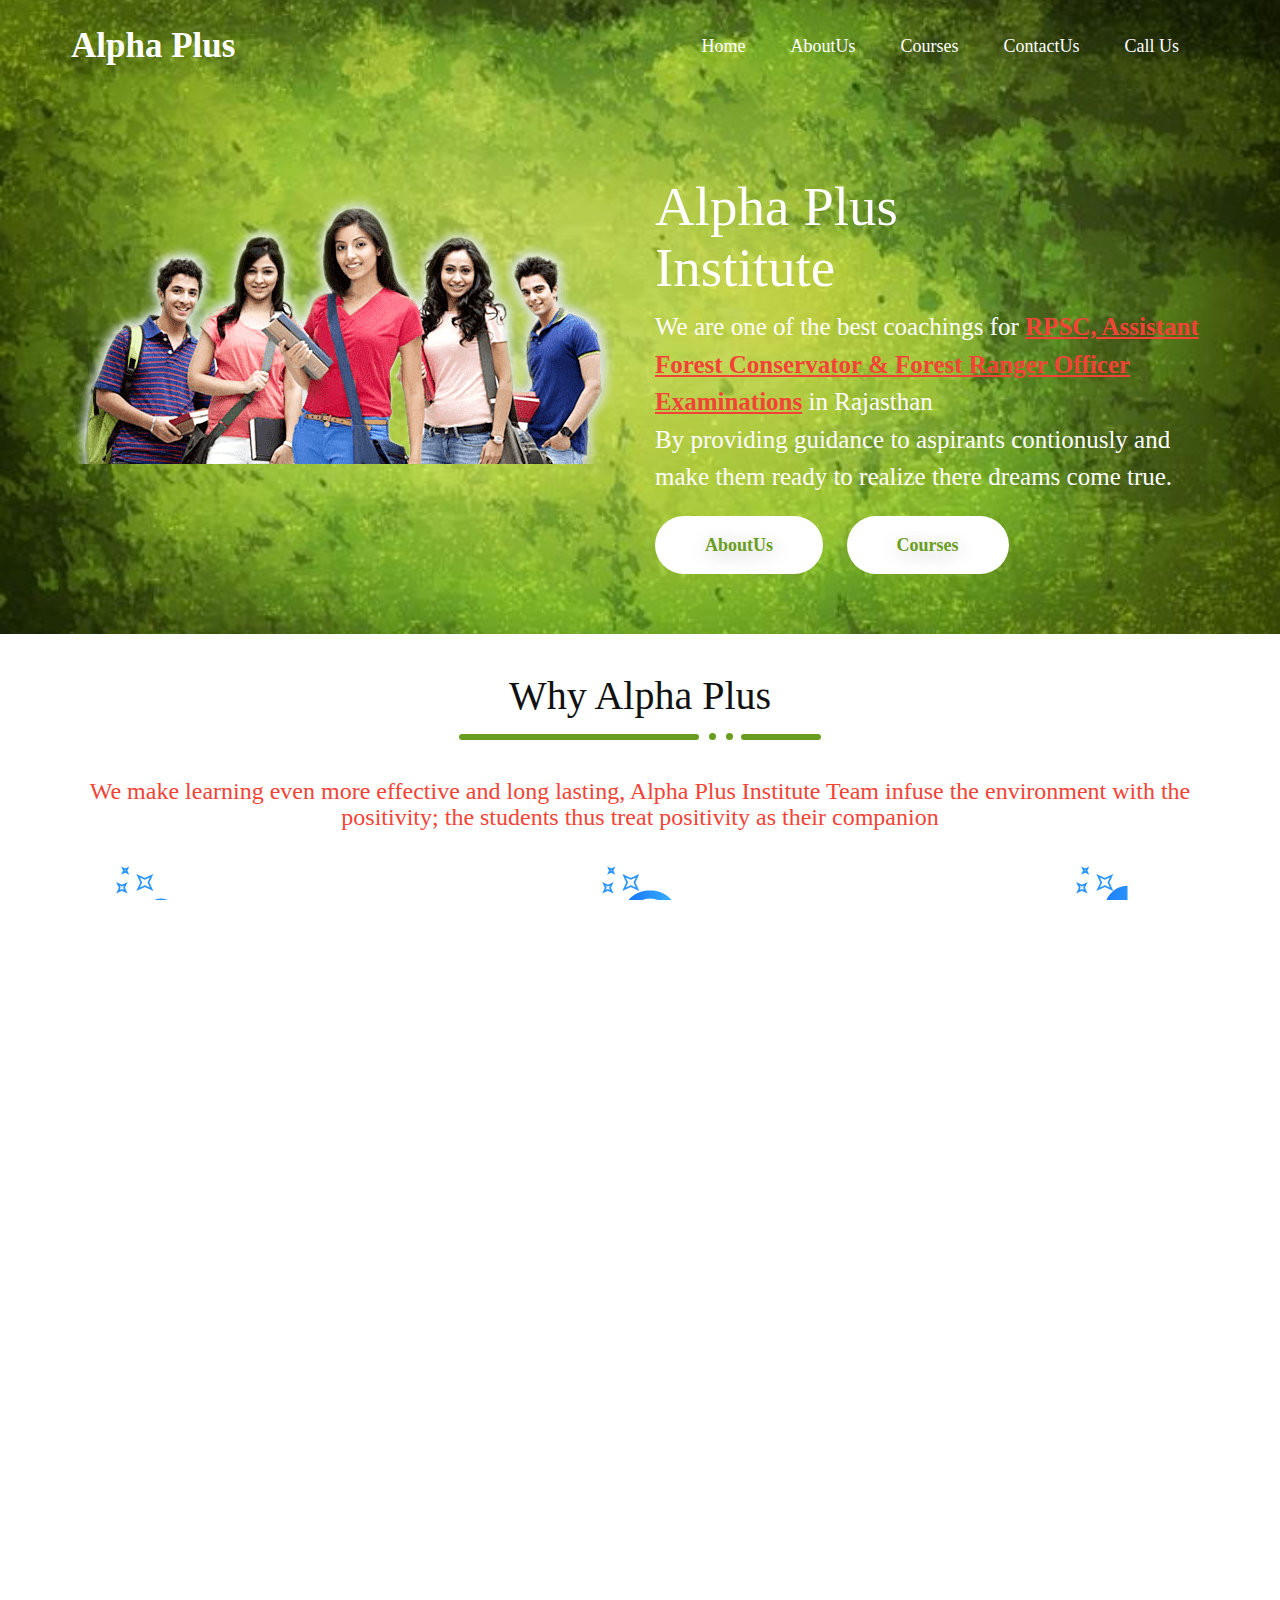
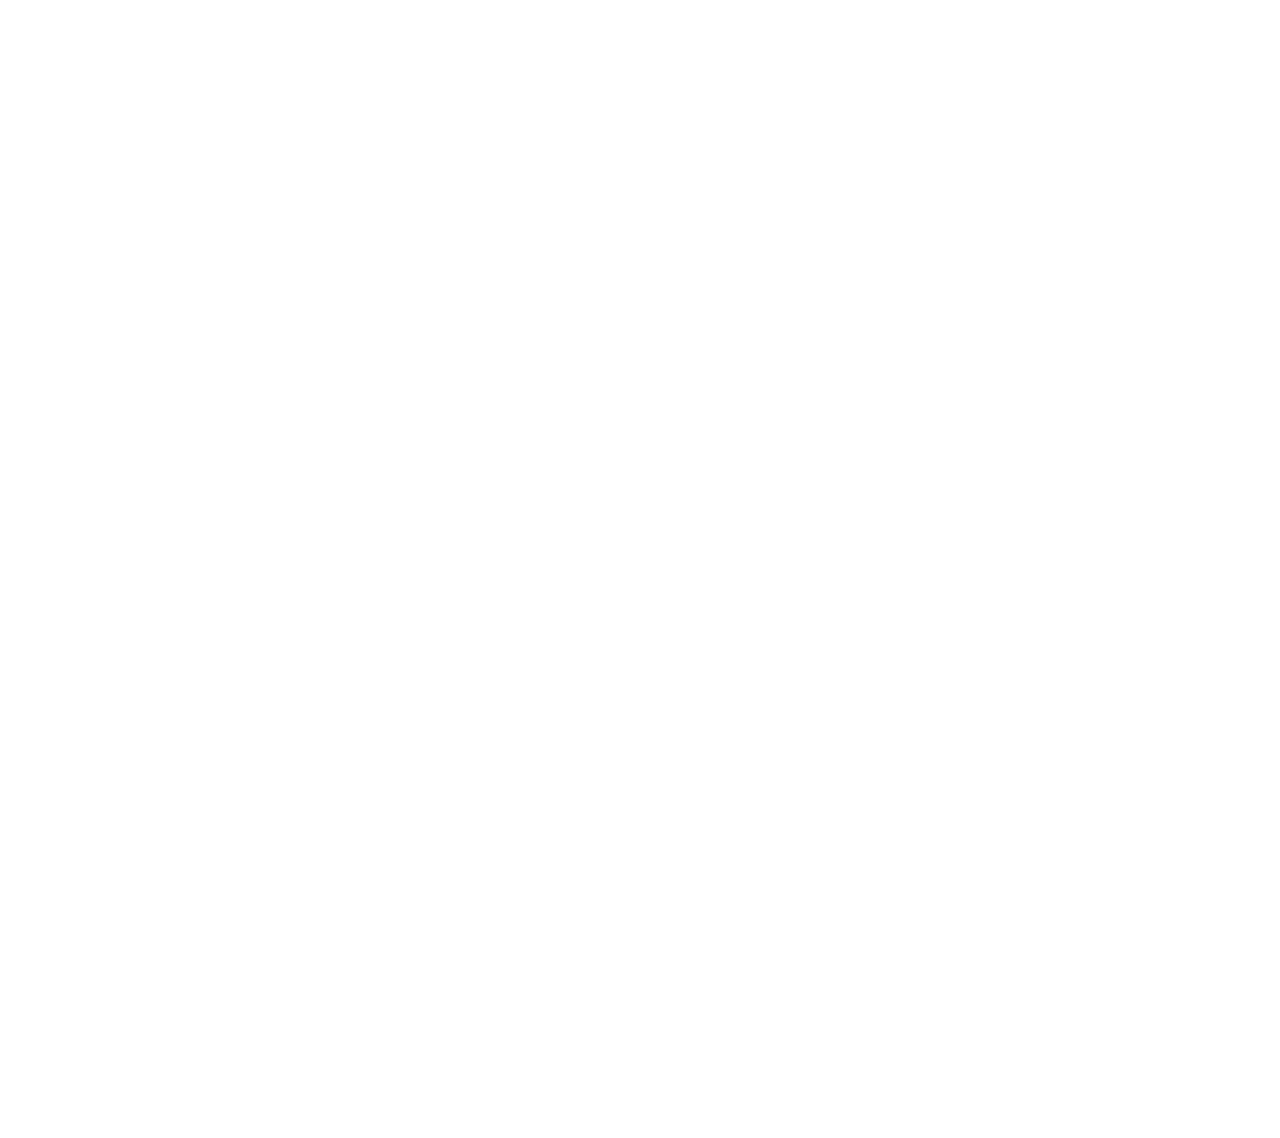
==== index.html @ cf861303 "Initial upload" ====
<!doctype html>
<html lang="en">
<head>
  <meta charset="UTF-8">
  <meta name="viewport" content="width=device-width, initial-scale=1" />
  <title>Alpha Plus</title>
  <meta name="keywords" content="Alpha Plus,Forest Officer, Forest Ranger Officer,Coaching">
  <meta name="description" content="Alpha Plus is leading Institute in providing RPSC Courses">

  <link rel="stylesheet" href="assets/bootstrap/css/bootstrap.min.css">
  <link rel="stylesheet" href="assets/fonts/flat-icon/flaticon.css">
  <link rel="stylesheet" href="css/style.css">
</head>
<body>
  <div id="content-wrapper">
    <header class="header header--bg page-section">
      <div class="container">
        <a name="Home"></a>
        <nav class="navbar">
          <div class="navbar-header">
            <button type="button" class="navbar-toggle" data-toggle="collapse" data-target="#myNavbar">
              <span class="icon-bar"></span>
              <span class="icon-bar"></span>
              <span class="icon-bar"></span> 
            </button>
            <a class="navbar-brand" href="#">Alpha Plus</a>
          </div>
          <div class="collapse navbar-collapse" id="myNavbar">
            <ul class="nav navbar-nav pull-right">
              <li><a href="#Home">Home</a></li>
              <li><a href="#AboutUs">AboutUs</a></li>
              <li><a href="#Courses">Courses</a></li>
              <li><a href="#ContactUs">ContactUs</a></li>
              <li><a href="tel:8209673637">Call Us</a></li>
            </ul>
          </div>
        </nav>
        <div class="row">
          <div class="col-lg-6 headerImg">
            <img class="img-responsive" src="assets/images/running-man.png" alt="">
          </div>
          <div class="col-lg-6 header__content">
            <h1 class="title">Alpha Plus<br> Institute</h1>
            <p>We are one of the best coachings for <b style="color: #F44336; text-decoration: underline;">RPSC, Assistant Forest Conservator & Forest Ranger Officer Examinations</b> in Rajasthan<br>
              By providing guidance to aspirants contionusly and make them ready to realize there dreams come true.</p>
            <a class="header__button" href="#AboutUs">AboutUs</a>
            <a class="header__button" href="#Courses">Courses</a>
          </div>
        </div>
      </div>
    </header>

    <section class="steps">
      <a name="AboutUs"></a>
      <div class="container">
        <div class="page-section text-center">
          <h2 class="page-section__title">Why Alpha Plus</h2>
          <div class="page-section__title-style">
            <span class="first-line"></span>
            <span class="second-line"></span>
          </div>
          <h3>We make learning even more effective and long lasting, Alpha Plus Institute Team infuse the environment with the positivity; the students thus treat positivity as their companion</h3>
          <br>
          <div class="row">
            <div class="col-md-4">
              <div class="text-center steps__single steps__single-first">
                <img src="assets/images/step1.png" alt="">
                <p><b>Expert Teachers</b><br>Our teaching is based on tricks based teaching methodology Free weekly test series</p>
              </div>
            </div>
            <div class="col-md-4">
              <div class="text-center steps__single">
                <img src="assets/images/step2.png" alt="">
                <p><b>Online Test Series</b><br>We provide free online test series Weekly updation of test series</p>
              </div>
            </div>
            <div class="col-md-4">
              <div class="text-center steps__single steps__single-last">
                <img src="assets/images/step3.png" alt="">
                <p><b>Classroom Teaching Timings</b><br>Morning : 7:00 AM to 10:00 AM<br>Evening : 4:00 PM to 7:00 PM</p>
              </div>
            </div>
          </div>
        </div>
      </div>
    </section>


    <section class="team team--bg">
      <a name="Courses"></a>
      <div class="container">
        <div class="page-section">
          <div class="text-center">
            <h2 class="page-section__title">Courses</h2>
            <div class="team__title-style">
              <span class="first-line"></span>
              <span class="second-line"></span>
            </div>
          </div>
          <div class="row gutters-80">

            <div class="col-md-6">
              <div class="thumbnail team__single">
                <div class="bio text-center">
                  <h1>Assistant Forest Conservator</h1>
                  <h2>Eligibility : B.Sc & B.Tech</h2>
                  <p>Final Year Students Also Apply</p>
                  <h3>Additional Special Classes: GK & English</h3>
                </div>
              </div>
            </div>

            <div class="col-md-6">
              <div class="thumbnail team__single">
                <div class="bio text-center">
                  <h1>Forest Range Officer</h1>
                  <h2>Eligibility : B.Sc & B.Tech</h2>
                  <p>Final Year Students Also Apply</p>
                  <h3>Additional Special Classes: GK & English</h3>
                </div>
              </div>
            </div>

          </div>
        </div>
      </div>
    </section>

    <section class="form form--bg">
      <a name="ContactUs"></a>
      <div class="container">
        <div class="page-section">
          <div class="text-center">
            <h2 class="page-section__title">Contact us</h2>
            <div class="form__title-style">
              <span class="first-line"></span>
              <span class="second-line"></span>
            </div>
            <h3 style="margin-bottom: 30px;">Fill out following form and we will contact you very soon</h3>
          </div>
          <form  id="contact-section">
            <div class="form-group">
              <input class="form-control" type="text" placeholder="Name">
            </div>
            <div class="form-group">
              <input class="form-control" type="text" placeholder="Phone">
            </div>
            <div class="form-group">
              <input class="form-control" type="email" placeholder="Email">
            </div>
            <div class="form-group">
               <textarea class="form-control" rows="5" placeholder="Message"></textarea>
            </div>
            <div class="row">
              <div class="col-md-6 form-button">
                <a class="button" id="ContactBtn">Submit</a>
              </div>
            </div>
          </form>
        </div>
      </div>
    </section>

    <footer class="footer footer--bg">
      <div class="container fontWhite">
        <div class="row">
          <div class="col-md-5 footer__left">
            <a class="navbar-brand" href="#Home">Alpha Plus</a>
            <h3>We provide best coaching for RPSC Examinations</h3>
            <h3>+91-820 967 3637,<br>+91-902 477 8098</h3>
          </div>

          <div class="col-md-3 footer__link">
            <h2>
              <li><a href="#Home">Home</a></li>
              <li><a href="#AboutUs">What We Do</a></li>
              <li><a href="#Courses">Courses</a></li>
              <li><a href="#ContactUs">Contact Us</a></li>
            </h2>
          </div>

          
          <div class="col-md-4 footer__link">
            <h2>Contact Us</h2>
            <h4>Shop No. 42, Tonk Road,<br>Opp. Resonance Institute,<br>Jay Ambey Nagar, Jaipur, Rajasthan</h4>
            <p></p>
          </div>
        </div>
      </div>
    </footer>

  </div>






  <script src="assets/jquery/jquery-3.2.1.min.js"></script>
  <script src="assets/bootstrap/js/bootstrap.min.js"></script>

  <script>
    $(document).ready(function() {
      
      $('button').click( function(e) {
        $('.collapse').collapse('hide');
      });



      $("#ContactBtn").click(function(){
        let tempData = {formType: "contact", baseSite:"forestrangeofficer"}
        let inputs = document.getElementById("contact-section").getElementsByClassName("form-control")
        for (i of inputs){ tempData[i.placeholder]= i.value}
		
        let url = "https://script.google.com/macros/s/AKfycbxRoNqOO9quPX3VBjkE0ecWofkn6QR8T8C03XmfaA0WKPyRUVBr/exec"
        $.post(url, tempData, function(result){
          alert("We will contact you shortly")
          for (i of inputs){ i.value= "" }
        });

	    });


      
    });
  </script>
</body>
</html>
---- assets/fonts/flat-icon/flaticon.css ----
/*
  	Flaticon icon font: Flaticon
  	Creation date: 28/09/2017 13:51
  	*/

@font-face {
  font-family: "Flaticon";
  src: url("./Flaticon.eot");
  src: url("./Flaticon.eot?#iefix") format("embedded-opentype"),
       url("./Flaticon.woff") format("woff"),
       url("./Flaticon.ttf") format("truetype"),
       url("./Flaticon.svg#Flaticon") format("svg");
  font-weight: normal;
  font-style: normal;
}

@media screen and (-webkit-min-device-pixel-ratio:0) {
  @font-face {
    font-family: "Flaticon";
    src: url("./Flaticon.svg#Flaticon") format("svg");
  }
}

[class^="flaticon-"]:before, [class*=" flaticon-"]:before,
[class^="flaticon-"]:after, [class*=" flaticon-"]:after {   
  font-family: Flaticon;
        font-size: 20px;
font-style: normal;
margin-left: 20px;
}

.flaticon-google-plus:before { content: "\f100"; }
.flaticon-linkedin-logo:before { content: "\f101"; }
.flaticon-envato:before { content: "\f102"; }
.flaticon-twitter-logo-silhouette:before { content: "\f103"; }
.flaticon-pinterest-logo:before { content: "\f104"; }
.flaticon-instagram-photo-camera-symbol:before { content: "\f105"; }
.flaticon-facebook-letter-logo:before { content: "\f106"; }
---- css/style.css ----
/* @font-face {
  font-family: 'Geometria';
  src: url("../assets/fonts/Geometria.ttf");
}

@font-face {
  font-family: 'Geometria-Bold';
  src: url("../assets/fonts/Geometria-Bold.ttf");
}

@font-face {
  font-family: 'Geometria-Medium';
  src: url("../assets/fonts/geometria-medium.ttf");
} */

.container{
  color: #F44336;
}
.fontWhite{
  color: #fff;
}
@media (min-width: 1400px) {
.container{
    width:1370px;
    margin: 0 auto;
  }
}

ul li, li{
  list-style-type: none;
}

ul{
  padding-left: 0;
}

a:hover, a:focus{
  text-decoration: none;
  outline: 0;
  color: #0f81f8;
  webkit-box-shadow: 3px 4px 7px rgba(0, 0, 0, 0.21);
  box-shadow: 3px 4px 7px rgba(0, 0, 0, 0.21);
}

button:focus{
  outline: 0 !important;
}

input[type="submit"]:focus{
  outline: 0;
}

@font-face {
  font-family: 'Material Icons';
  font-style: normal;
  font-weight: 400;
  src: url(../assets/iconfont/MaterialIcons-Regular.ttf);
}

.material-icons {
  font-family: 'Material Icons';
  font-weight: normal;
  font-style: normal;
}

html,body {
  width: 100%;
  height: 100%;
  margin: 0px;
  padding: 0px;
  overflow-x: hidden; 
  font-family: 'Geometria';
  line-height: 1.8;
}

h1,h2{
  font-family: 'Geometria-Bold';
}

p{
  /* font-family: "Geometria";
  font-weight: bold; */
}

.navbar-toggle{
  position: relative;
  float: right;
  padding: 15px 11px;
  margin-top: 8px;
  margin-right: 15px;
  margin-bottom: 8px;
  background-image: none;
  border: 1px solid transparent;
  border-radius: 79px;
  background-color: #0f81f8;
}

.navbar-toggle .icon-bar{
  background-color: #4CAF50;
}

.nav li a:hover, .nav li a:focus{
  background: transparent;
}

.gutters-80.row{
  margin-right: -40px;
  margin-left: -40px;
}

@media (max-width: 1199px){

.gutters-80.row{
    margin-right: -15px;
    margin-left: -15px
}
  }

.gutters-80 > [class^="col-"]{
  padding-right: 40px;
  padding-left: 40px;
}

@media (max-width: 1199px){

.gutters-80 > [class^="col-"]{
    padding-right: 15px;
    padding-left: 15px
}
  }


.header--bg{
    background: url("../assets/images/header-background.jpg") left center no-repeat;
    background-size: 100% 100%;
  }

@media (max-width: 1399px){

.header--bg{
      background-size: cover
  }
    }

.header .navbar{
    padding-top: 20px;
    background: transparent;
  }
@media(min-width: 1000px){
  .header .nav li{
    padding-right: 15px;
  }
  .header .nav li:last-child{
    padding-right: 0;
  }
}

.header .nav li a{
  font-family: 'Geometria-Medium';
  font-size: 18px;
  color: #fff;
}

@media (min-width: 1390px){
  .header .nav li a:hover{
    color: #0f81f8;
  }
}


@media(max-width: 900px){
  .navbar .nav{
    float: none !important;
  }
}

.header .row{
    padding-top: 40px;
    /* padding-bottom: 120px; */
  }

.headerImg{
  margin-top: 60px;
}
.header__content .title{
      font-size: 55px;
      background: #fff;
      -webkit-background-clip: text;
      -webkit-text-fill-color: transparent;
      /* line-height: 1.3; */
      padding-top: 25px;
      /* margin-bottom: 30px; */
    }

.header__content .title-style{
        padding: 0px 135px;
        vertical-align: middle;
        margin-left: 20px;
      }

.header__content p{
  font-size: 25px;
  color: #ffffff;
  line-height: 1.5;
  margin-bottom: 20px;
}

.header__button{
  background: #fff;
  font-weight: 700;
  color: #699d1f;
  display: inline-block;
  font-family: 'Geometria-Medium';
  font-size: 18px;
  padding: 13px 50px;
  border-radius: 30px;
  position: relative;
  text-shadow: 1px 4px 20px rgba(0, 0, 0, .3);
  margin-right: 20px;
}

@media (max-width: 1199px){

.header__button{
      border-color: gray;
      color: #699d1f ;
      margin-bottom: 20px
  }
    }

.header__button:after{
      content: "";
      position: absolute;
      left: 0;
      right: 0;
      top: 0;
      bottom: 0;
      border-radius: inherit;
      border: inherit;
      -webkit-filter: drop-shadow(3px 5px 2px rgba(0, 0, 0, .4));
              filter: drop-shadow(3px 5px 2px rgba(0, 0, 0, .4));
    }

.header__button:hover{
      background-color: #699d1f ;
      color: #fff;
      text-shadow: none;
      border:0;
      -webkit-box-shadow: 3px 4px 7px rgba(0, 0, 0, 0.21);
              box-shadow: 3px 4px 7px rgba(0, 0, 0, 0.21);
    }

.navbar-brand{
  font-size: 35px;
  font-weight: 800;
  color: #fff;
  padding: 15px 0px;
}

.page-section{
  /* padding-top: 100px; */
  padding-bottom: 60px;
}

.page-section__title{
    font-size: 40px;
    color: #111;
    margin-bottom: 5px;
    margin-top: 40px;
  }

.page-section__title--white{
      color: #fff;
    }

.page-section__subtitle{
    font-size: 16px;
    color: #08294c;
    margin-bottom: 30px;
  }

.page-section__subtitle a{
      font-family: "Geometria-Medium";
      color: #1780F8;
    }

.page-section__subtitle--white{
      color: #fff;
    }

.page-section__title-style{
    margin-bottom: 30px;
  }

.page-section__title-style .first-line{
  display: inline-block;
  border-top: 3px solid #699d1f;
  border-bottom: 3px solid #699d1f;
  padding: 0px 120px;
  border-radius: 5px;
  position: relative;
}

.page-section__title-style .first-line:after{
        content: "";
        width: 7px;
        height: 7px;
        display: inline-block;
        border-radius: 50%;
        position: absolute;
        right: -17px;
        top:-4px;
        background-color: #699d1f;
      }

.page-section__title-style .second-line{
      display: inline-block;
      border-top: 3px solid #699d1f;
      border-bottom: 3px solid #699d1f;
      padding: 0px 40px;
      border-radius: 5px;
      position: relative;
      margin-left: 38px;
    }

.page-section__title-style .second-line:before{
        content: "";
        width: 7px;
        height: 7px;
        display: inline-block;
        border-radius: 50%;
        position: absolute;
        left: -15px;
        top: -4px;
        background-color: #699d1f;
      }

.steps__single{
    margin-bottom: 10px;
  }

.steps__single img{
      margin-bottom: 30px;
    }

.steps__single p{
      max-width: 170px;
      margin-right: auto;
      margin-left: auto;
    }

.steps__single-first{
      float: left;
    }

@media (max-width: 991px){

.steps__single-first{
        float: none
    }
      }

.steps__single-last{
      float: right;
    }

@media (max-width: 991px){

.steps__single-last{
        float: none
    }
      }

.button{

  display: inline-block;
  padding: 12px 55px;
  font-family: "Geometria-Medium";
  font-size: 18px;
  color: #fff;
  border-radius: 30px;
  background-color: #699d1f;
  /* -webkit-box-shadow: 3px 4px 7px rgba(0, 0, 0, 0.21);
          box-shadow: 3px 4px 7px rgba(0, 0, 0, 0.21); */
}

.button--white{
    background-color: #fff;
    color: #0f81f8;
  }

.button--form{
    display: inline-block;
    padding: 12px 70px;
    border-radius: 30px;
    border: 0;
    font-family: "Geometria-Medium";
    background-color: #fff;
    font-size: 16px;
    color: #0f81f8;
    -webkit-box-shadow: 3px 4px 7px rgba(0, 0, 0, 0.21);
            box-shadow: 3px 4px 7px rgba(0, 0, 0, 0.21);
  }


#myModal{
  background: rgba(0, 0, 0, 0.8);
}

#myModal .close{
    background: rgba(255,64,134, 1) !important;
    z-index: 890;
    color: #fff;
    font-size: 24px;
    margin: 0;
    outline: none;
    opacity: 1;
    position: absolute;
    right: 0;
    text-shadow: none;
    top: 0;
    width: 28px;
    height: 28px;
  }

#myModal .modal-body{
    padding: 0;
  }

#myModal .embed-responsive {
    height: 489px;
    padding: 0;
    overflow: hidden;
  }

.sponsors--bg{
    background-color: #FAFAFA;
    padding-top: 50px;
    padding-bottom: 50px;
  }

.sponsors__single{
    text-align: center;
  }

@media(max-width: 1199px){

.sponsors__single{
      margin-bottom: 50px
  }
    }



.collapse.in:after{
  content: "";
  width: 0; 
  height: 0; 
  border-top: 16px solid transparent;
  border-bottom: 16px solid transparent;
  border-left: 25px solid #fff;
  position: absolute;
  top: 40px;
  right: -10px;
  -webkit-filter: drop-shadow(3px 0px 2px rgba(0, 0, 0, 0.07));
          filter: drop-shadow(3px 0px 2px rgba(0, 0, 0, 0.07));
}

@media(max-width: 991px){

.collapse.in:after{
    display: none
}
  }


.team--bg{
    background-color: #FCFCFC;
  }

.team__title-style{
    margin-bottom: 30px;
  }

.team__title-style .first-line{
      display: inline-block;
      border-top: 3px solid #699d1f;
      border-bottom: 3px solid #699d1f;
      padding: 0px 50px;
      border-radius: 5px;
      position: relative;
    }

.team__title-style .first-line:after{
        content: "";
        width: 7px;
        height: 7px;
        display: inline-block;
        border-radius: 50%;
        position: absolute;
        right: -17px;
        top:-4px;
        background-color: #699d1f;
      }

.team__title-style .second-line{
      display: inline-block;
      border-top: 3px solid #699d1f;
      border-bottom: 3px solid #699d1f;
      padding: 0px 18px;
      border-radius: 5px;
      position: relative;
      margin-left: 38px;
    }

.team__title-style .second-line:before{
        content: "";
        width: 7px;
        height: 7px;
        display: inline-block;
        border-radius: 50%;
        position: absolute;
        left: -15px;
        top: -4px;
        background-color: #699d1f;
      }

.team__single{
    border-radius: 10px;
    border:0;
    -webkit-box-shadow: 0px 2px 20px 0px rgba(0, 0, 0, 0.1);
            box-shadow: 0px 2px 20px 0px rgba(0, 0, 0, 0.1);
    padding: 30px 25px;
  }

@media (max-width: 991px){

.team__single{
      margin-bottom: 50px
  }
    }

.team__single .bio img{
        width: 70px;
        height: 70px;
        border-radius: 50%;
      }

.team__single .bio h2{
        font-size: 20px;
        color: #08294c;
      }

.team__single .bio p{
        font-size: 16px;
        color: #08294c;
      }

.team__single .caption p{
        font-size: 16px;
        color: #08294c;
        line-height: 1.8;
        margin-bottom: 25px;
      }

.team__single .caption .social-icons li{
          display: inline-block;
          margin-right: 15px;
          vertical-align: middle;
        }

.team__single .caption .social-icons li a{
            display: block;
          }

.team__single .caption .social-icons li [class^="flaticon-"]:before, .team__single .caption .social-icons li [class*=" flaticon-"]:before{
            margin: 0;
            width: 22px;
            height: 22px;
            display: block;
            border-radius: 50%;
            font-size: 12px;
            padding-top: 2px;
            text-align: center;
            background-color: #DBE4E8;
            color: #fff;
          }

.form__title-style{
    margin-bottom: 30px;
  }

.form__title-style .first-line{
      display: inline-block;
      border-top: 3px solid #699d1f;
      border-bottom: 3px solid #699d1f;
      padding: 0px 58px;
      border-radius: 5px;
      position: relative;
    }

.form__title-style .first-line:after{
        content: "";
        width: 7px;
        height: 7px;
        display: inline-block;
        border-radius: 50%;
        position: absolute;
        right: -17px;
        top:-4px;
        background-color: #699d1f;
      }

.form__title-style .second-line{
      display: inline-block;
      border-top: 3px solid #699d1f;
      border-bottom: 3px solid #699d1f;
      padding: 0px 20px;
      border-radius: 5px;
      position: relative;
      margin-left: 38px;
    }

.form__title-style .second-line:before{
        content: "";
        width: 7px;
        height: 7px;
        display: inline-block;
        border-radius: 50%;
        position: absolute;
        left: -15px;
        top: -4px;
        background-color: #699d1f;
      }

.form form{
    max-width: 540px;
    margin-right: auto;
    margin-left: auto;
  }

.form form .form-group{
      margin-bottom: 40px;
    }

.form form .form-control{
      outline: none;
      border: none;
      background: transparent;
      outline-style: none;
      outline-offset: 0;
      -webkit-box-shadow: none;
              box-shadow: none;
      border-bottom: 1px solid #4CAF50;
      border-radius: 0;
      color: black;
      padding: 0px 10px;
      font-size: 18px;
    }

.form form .checkbox{
      padding-left: 40px;
    }

.form form .checkbox label{
        font-size: 15px;
        color: black;
        padding-left: 5px;
        position: relative;
        bottom: 2px;
      }

.form form .form-button{
      text-align: right;
    }

@media (max-width: 991px){

.form form .form-button{
        text-align: left;
        padding-top: 20px
    }
      }

.form ::-webkit-input-placeholder { /* WebKit, Blink, Edge */
    font-size: 18px;
    color: black;
}

.form :-moz-placeholder { /* Mozilla Firefox 4 to 18 */
   font-size: 18px;
   color: black;
}

.form ::-moz-placeholder { /* Mozilla Firefox 19+ */
   font-size: 18px;
   color: black;
}

.form :-ms-input-placeholder { /* Internet Explorer 10-11 */
   font-size: 18px;
   color: black;
}

.form ::-ms-input-placeholder { /* Microsoft Edge */
   font-size: 18px;
   color: black;
}

.footer--bg{
    background-color: #699d1f;
    padding-top: 50px;
    padding-bottom: 50px;
  }

.footer__left .navbar-brand{
      /* margin-bottom: 50px; */
      display: block;
      float: none;
      margin-top: 10px;
    }

.footer__left p{
      color: #fff;
      font-size: 15px;
    }

.footer__left p span{
        color: #8392A4;
      }

/* .footer__link li{
      margin-bottom: 5px;
    } */

.footer__link li a{
        font-family: "Geometria-Medium";
        font-size: 18px;
        color: #fff;
      }

.footer__social-icons{
    text-align: right;
    margin-top: 60px;
  }

.footer__social-icons li{
      display: inline-block;
      margin-right: 15px;
    }

.footer__social-icons li:last-child{
        margin-right: 0;
      }

.footer__social-icons li [class^="flaticon-"]:before, .footer__social-icons li [class*=" flaticon-"]:before{
        margin: 0;
        width: 22px;
        height: 22px;
        display: block;
        border-radius: 50%;
        font-size: 12px;
        text-align: center;
        background-color: #4C627A;
        color: #102F4F;
      }

.footer__social-icons li a{
        display: block;
      }

@media (max-width: 991px){
    .footer .row>div{
      margin-bottom: 50px;
    }
  }
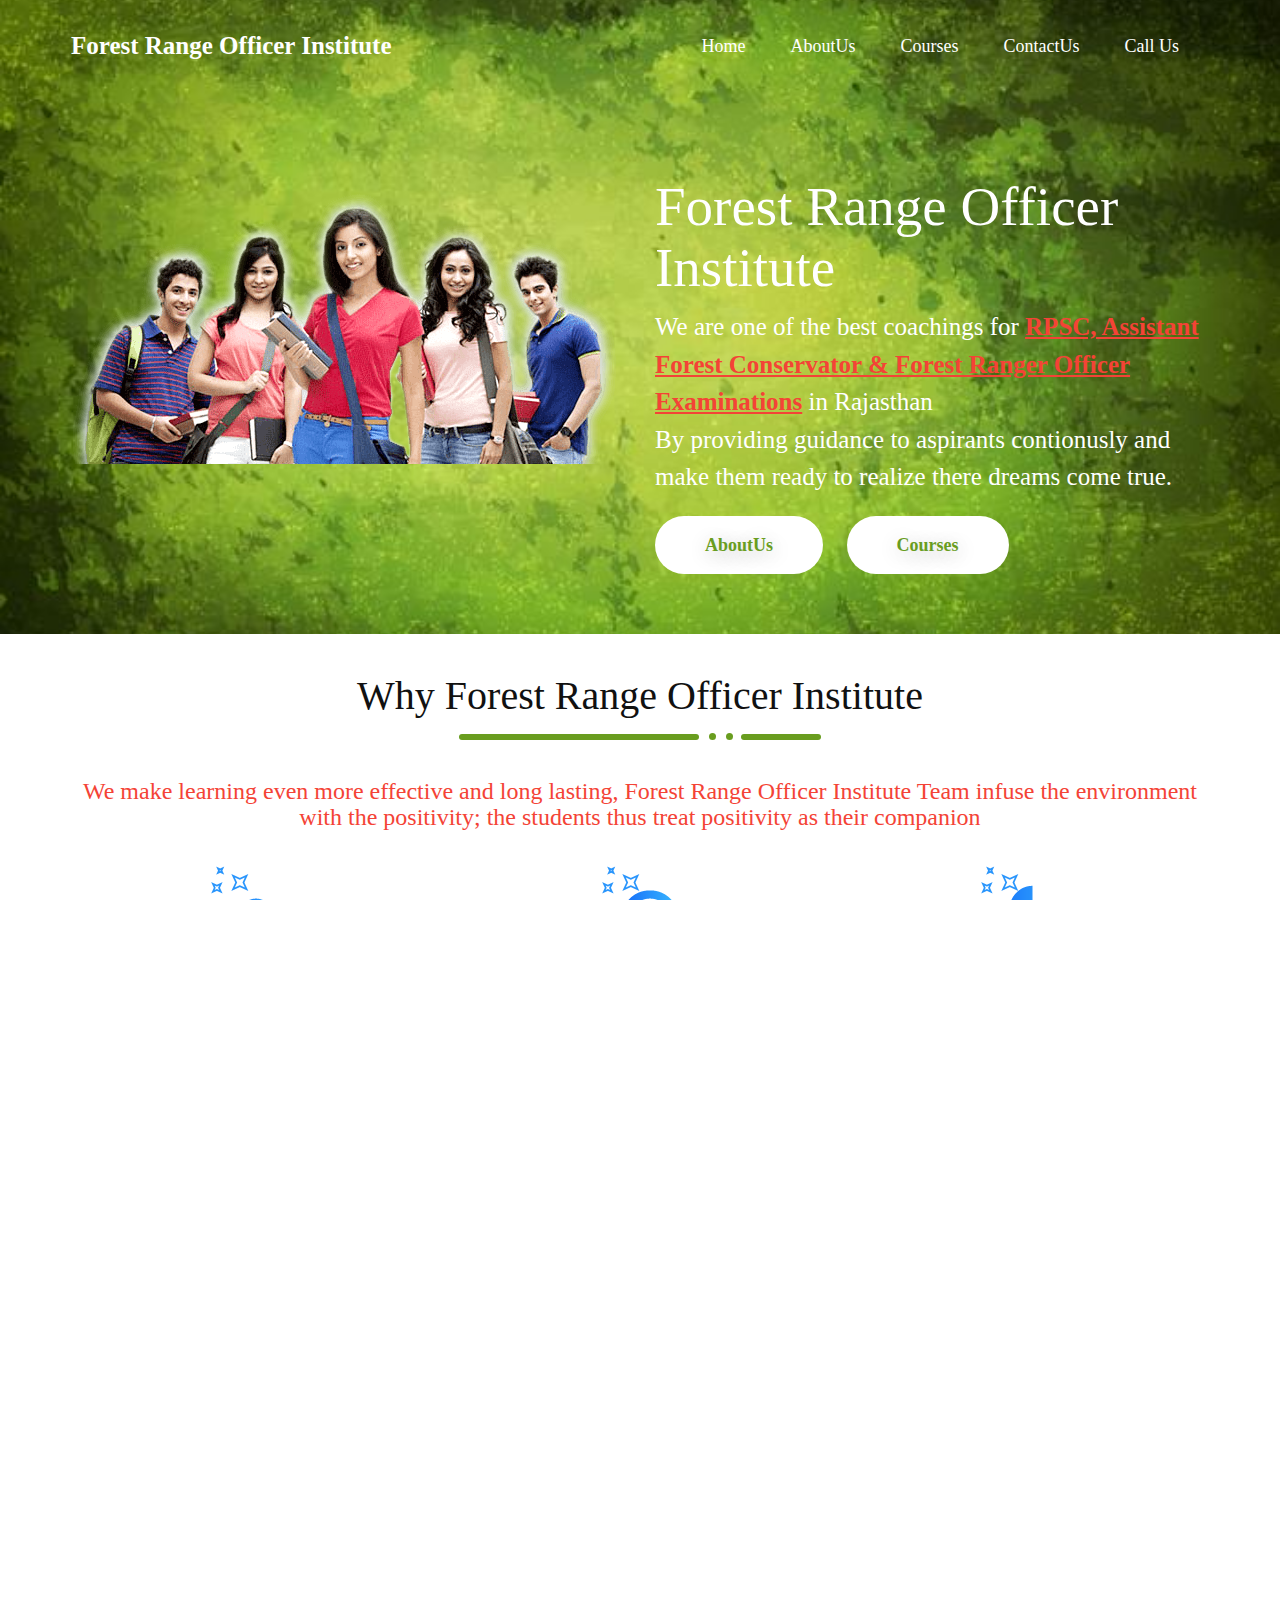
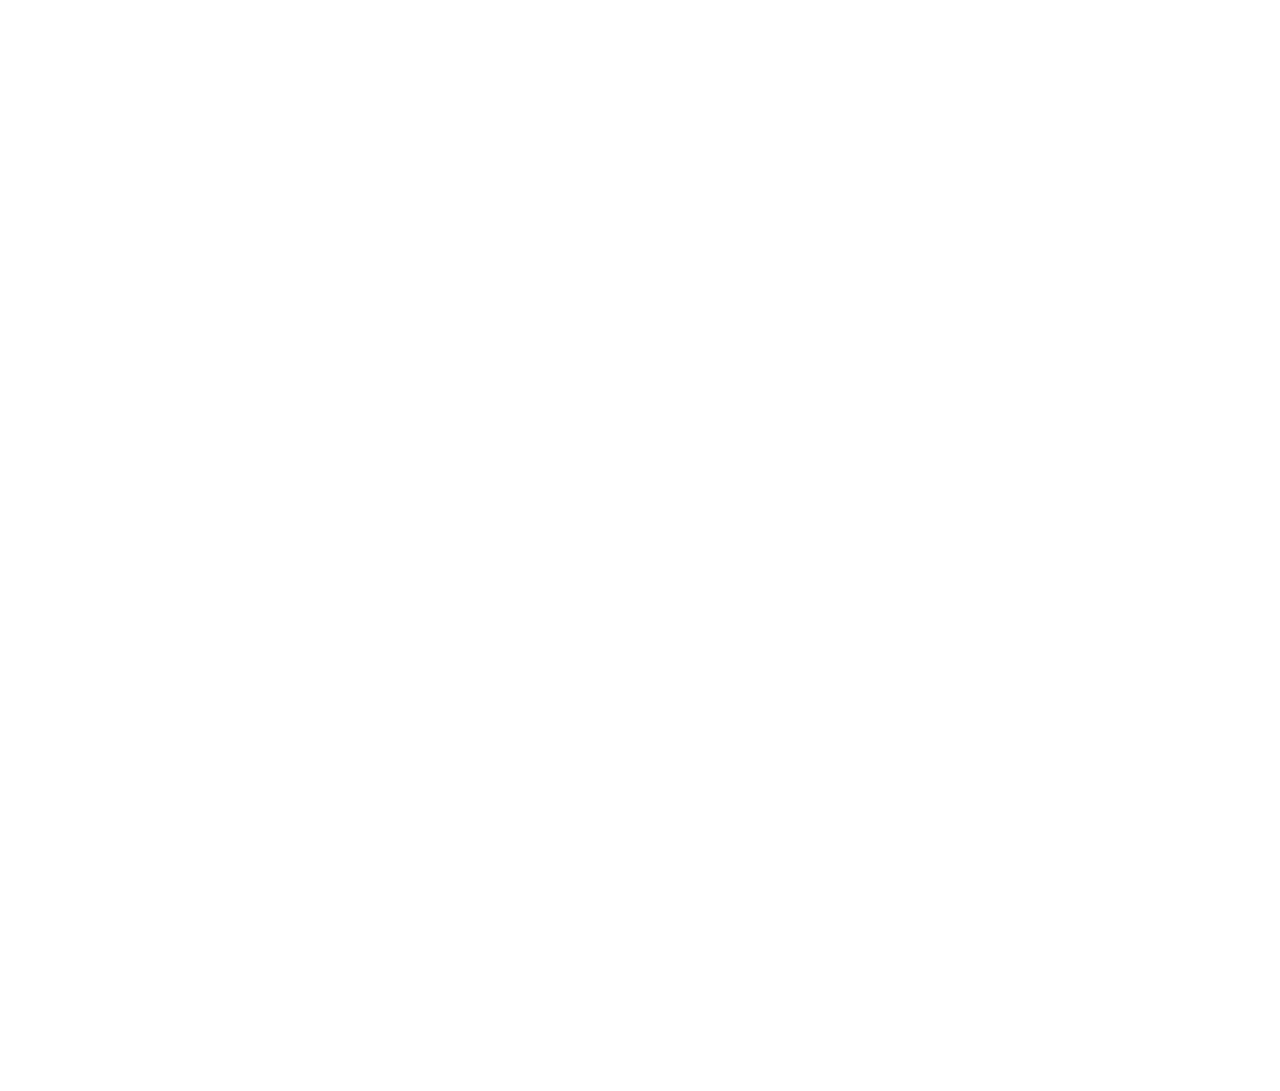
==== commit e4a3bdeb: "Minor updates" ====
--- a/index.html
+++ b/index.html
@@ -5,7 +5,7 @@
   <meta name="viewport" content="width=device-width, initial-scale=1" />
   <title>Alpha Plus</title>
   <meta name="keywords" content="Alpha Plus,Forest Officer, Forest Ranger Officer,Coaching">
-  <meta name="description" content="Alpha Plus is leading Institute in providing RPSC Courses">
+  <meta name="description" content="Forest Range Officer Institute is leading Institute in providing RPSC Courses">
 
   <link rel="stylesheet" href="assets/bootstrap/css/bootstrap.min.css">
   <link rel="stylesheet" href="assets/fonts/flat-icon/flaticon.css">
@@ -23,7 +23,7 @@
               <span class="icon-bar"></span>
               <span class="icon-bar"></span> 
             </button>
-            <a class="navbar-brand" href="#">Alpha Plus</a>
+            <a class="navbar-brand" href="#" style="font-size: 25px;">Forest Range Officer Institute</a>
           </div>
           <div class="collapse navbar-collapse" id="myNavbar">
             <ul class="nav navbar-nav pull-right">
@@ -40,7 +40,7 @@
             <img class="img-responsive" src="assets/images/running-man.png" alt="">
           </div>
           <div class="col-lg-6 header__content">
-            <h1 class="title">Alpha Plus<br> Institute</h1>
+            <h1 class="title">Forest Range Officer<br> Institute</h1>
             <p>We are one of the best coachings for <b style="color: #F44336; text-decoration: underline;">RPSC, Assistant Forest Conservator & Forest Ranger Officer Examinations</b> in Rajasthan<br>
               By providing guidance to aspirants contionusly and make them ready to realize there dreams come true.</p>
             <a class="header__button" href="#AboutUs">AboutUs</a>
@@ -54,16 +54,16 @@
       <a name="AboutUs"></a>
       <div class="container">
         <div class="page-section text-center">
-          <h2 class="page-section__title">Why Alpha Plus</h2>
+          <h2 class="page-section__title">Why Forest Range Officer Institute</h2>
           <div class="page-section__title-style">
             <span class="first-line"></span>
             <span class="second-line"></span>
           </div>
-          <h3>We make learning even more effective and long lasting, Alpha Plus Institute Team infuse the environment with the positivity; the students thus treat positivity as their companion</h3>
+          <h3>We make learning even more effective and long lasting, Forest Range Officer Institute Team infuse the environment with the positivity; the students thus treat positivity as their companion</h3>
           <br>
           <div class="row">
             <div class="col-md-4">
-              <div class="text-center steps__single steps__single-first">
+              <div class="text-center steps__single steps__single-first" style="float: none;">
                 <img src="assets/images/step1.png" alt="">
                 <p><b>Expert Teachers</b><br>Our teaching is based on tricks based teaching methodology Free weekly test series</p>
               </div>
@@ -75,9 +75,9 @@
               </div>
             </div>
             <div class="col-md-4">
-              <div class="text-center steps__single steps__single-last">
+              <div class="text-center steps__single steps__single-last" style="float: none;">
                 <img src="assets/images/step3.png" alt="">
-                <p><b>Classroom Teaching Timings</b><br>Morning : 7:00 AM to 10:00 AM<br>Evening : 4:00 PM to 7:00 PM</p>
+                <p style="max-width: 200px;"><b>Classroom Teaching Timings</b><br>Morning : 7:00 AM to 10:00 AM<br>AfterNoon : 11:00 AM to 6:00 PM<br>Evening : 4:00 PM to 7:00 PM</p>
               </div>
             </div>
           </div>
@@ -165,7 +165,7 @@
       <div class="container fontWhite">
         <div class="row">
           <div class="col-md-5 footer__left">
-            <a class="navbar-brand" href="#Home">Alpha Plus</a>
+            <a class="navbar-brand" href="#Home" style="font-size: 25px;">Forest Range Officer Institute</a>
             <h3>We provide best coaching for RPSC Examinations</h3>
             <h3>+91-820 967 3637,<br>+91-902 477 8098</h3>
           </div>
@@ -182,6 +182,7 @@
           
           <div class="col-md-4 footer__link">
             <h2>Contact Us</h2>
+            <h3>Alpha Plus</h3>
             <h4>Shop No. 42, Tonk Road,<br>Opp. Resonance Institute,<br>Jay Ambey Nagar, Jaipur, Rajasthan</h4>
             <p></p>
           </div>
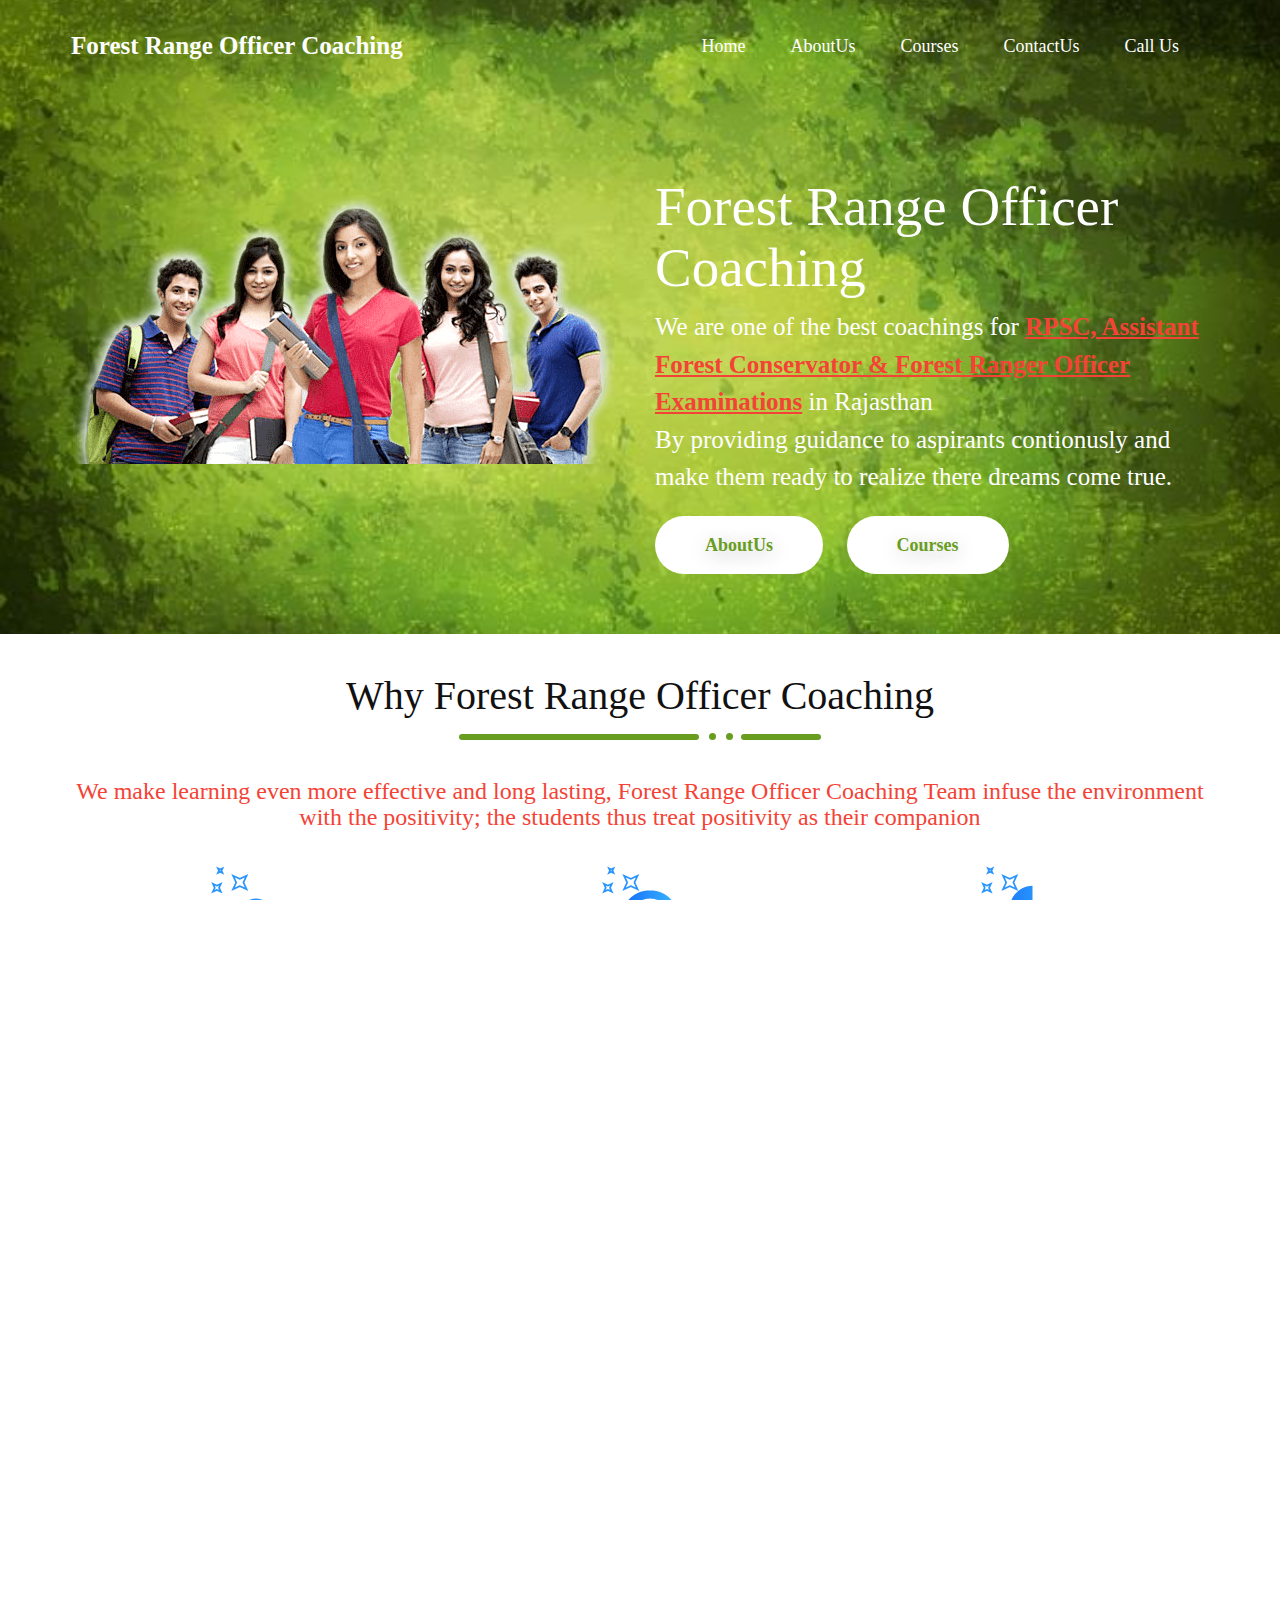
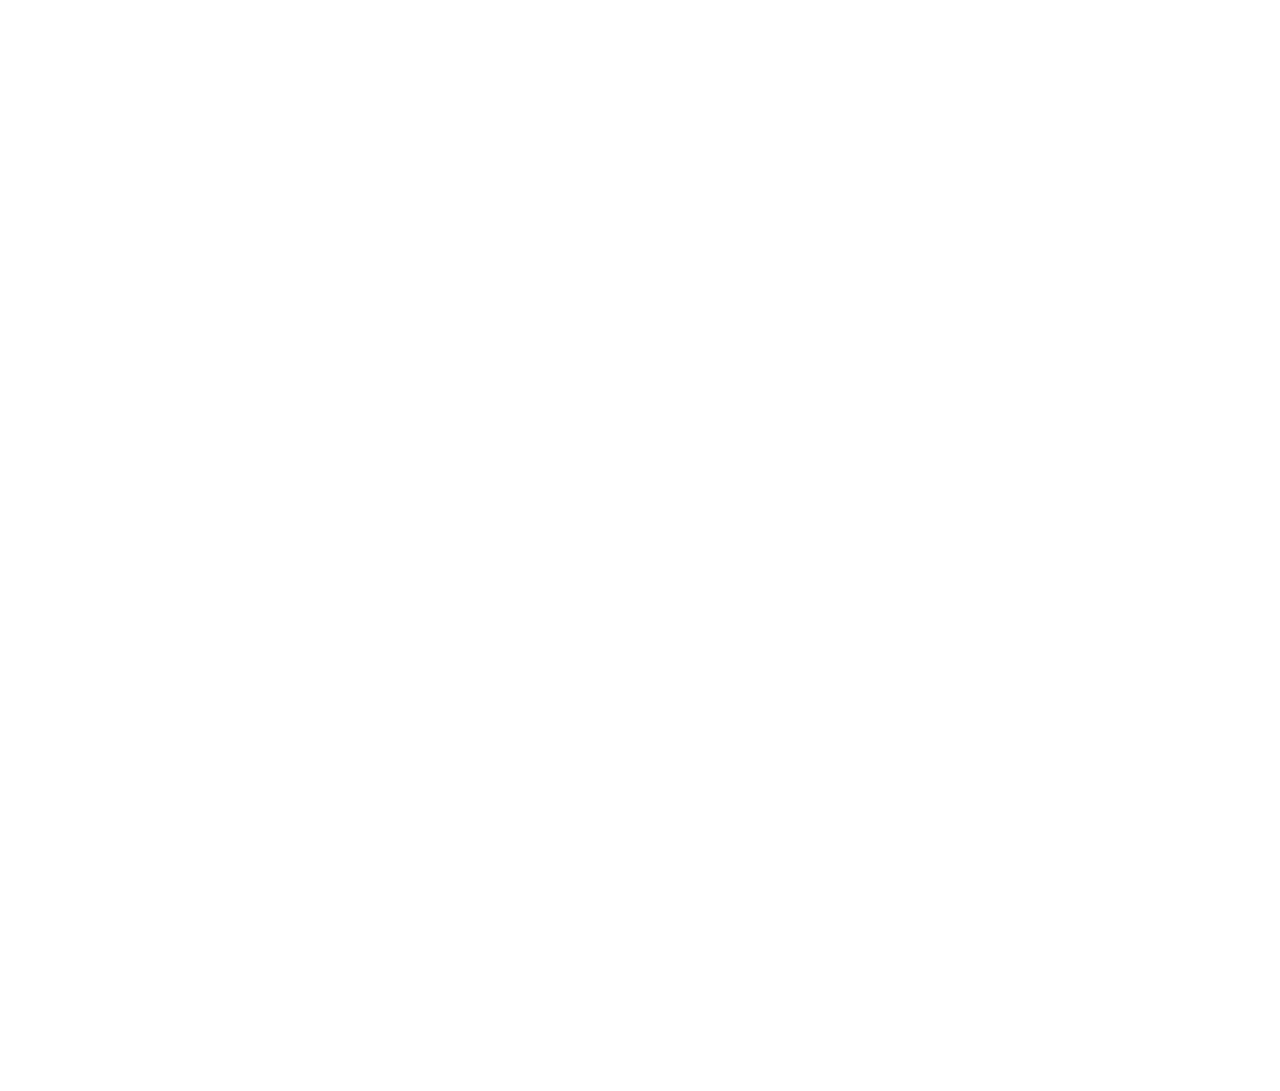
==== commit 13f64956: "Minor update" ====
--- a/index.html
+++ b/index.html
@@ -5,7 +5,7 @@
   <meta name="viewport" content="width=device-width, initial-scale=1" />
   <title>Alpha Plus</title>
   <meta name="keywords" content="Alpha Plus,Forest Officer, Forest Ranger Officer,Coaching">
-  <meta name="description" content="Forest Range Officer Institute is leading Institute in providing RPSC Courses">
+  <meta name="description" content="Forest Range Officer Coaching is leading Coaching in providing RPSC Courses">
 
   <link rel="stylesheet" href="assets/bootstrap/css/bootstrap.min.css">
   <link rel="stylesheet" href="assets/fonts/flat-icon/flaticon.css">
@@ -23,7 +23,7 @@
               <span class="icon-bar"></span>
               <span class="icon-bar"></span> 
             </button>
-            <a class="navbar-brand" href="#" style="font-size: 25px;">Forest Range Officer Institute</a>
+            <a class="navbar-brand" href="#" style="font-size: 25px;">Forest Range Officer Coaching</a>
           </div>
           <div class="collapse navbar-collapse" id="myNavbar">
             <ul class="nav navbar-nav pull-right">
@@ -40,7 +40,7 @@
             <img class="img-responsive" src="assets/images/running-man.png" alt="">
           </div>
           <div class="col-lg-6 header__content">
-            <h1 class="title">Forest Range Officer<br> Institute</h1>
+            <h1 class="title">Forest Range Officer<br> Coaching</h1>
             <p>We are one of the best coachings for <b style="color: #F44336; text-decoration: underline;">RPSC, Assistant Forest Conservator & Forest Ranger Officer Examinations</b> in Rajasthan<br>
               By providing guidance to aspirants contionusly and make them ready to realize there dreams come true.</p>
             <a class="header__button" href="#AboutUs">AboutUs</a>
@@ -54,12 +54,12 @@
       <a name="AboutUs"></a>
       <div class="container">
         <div class="page-section text-center">
-          <h2 class="page-section__title">Why Forest Range Officer Institute</h2>
+          <h2 class="page-section__title">Why Forest Range Officer Coaching</h2>
           <div class="page-section__title-style">
             <span class="first-line"></span>
             <span class="second-line"></span>
           </div>
-          <h3>We make learning even more effective and long lasting, Forest Range Officer Institute Team infuse the environment with the positivity; the students thus treat positivity as their companion</h3>
+          <h3>We make learning even more effective and long lasting, Forest Range Officer Coaching Team infuse the environment with the positivity; the students thus treat positivity as their companion</h3>
           <br>
           <div class="row">
             <div class="col-md-4">
@@ -165,7 +165,7 @@
       <div class="container fontWhite">
         <div class="row">
           <div class="col-md-5 footer__left">
-            <a class="navbar-brand" href="#Home" style="font-size: 25px;">Forest Range Officer Institute</a>
+            <a class="navbar-brand" href="#Home" style="font-size: 25px;">Forest Range Officer Coaching</a>
             <h3>We provide best coaching for RPSC Examinations</h3>
             <h3>+91-820 967 3637,<br>+91-902 477 8098</h3>
           </div>
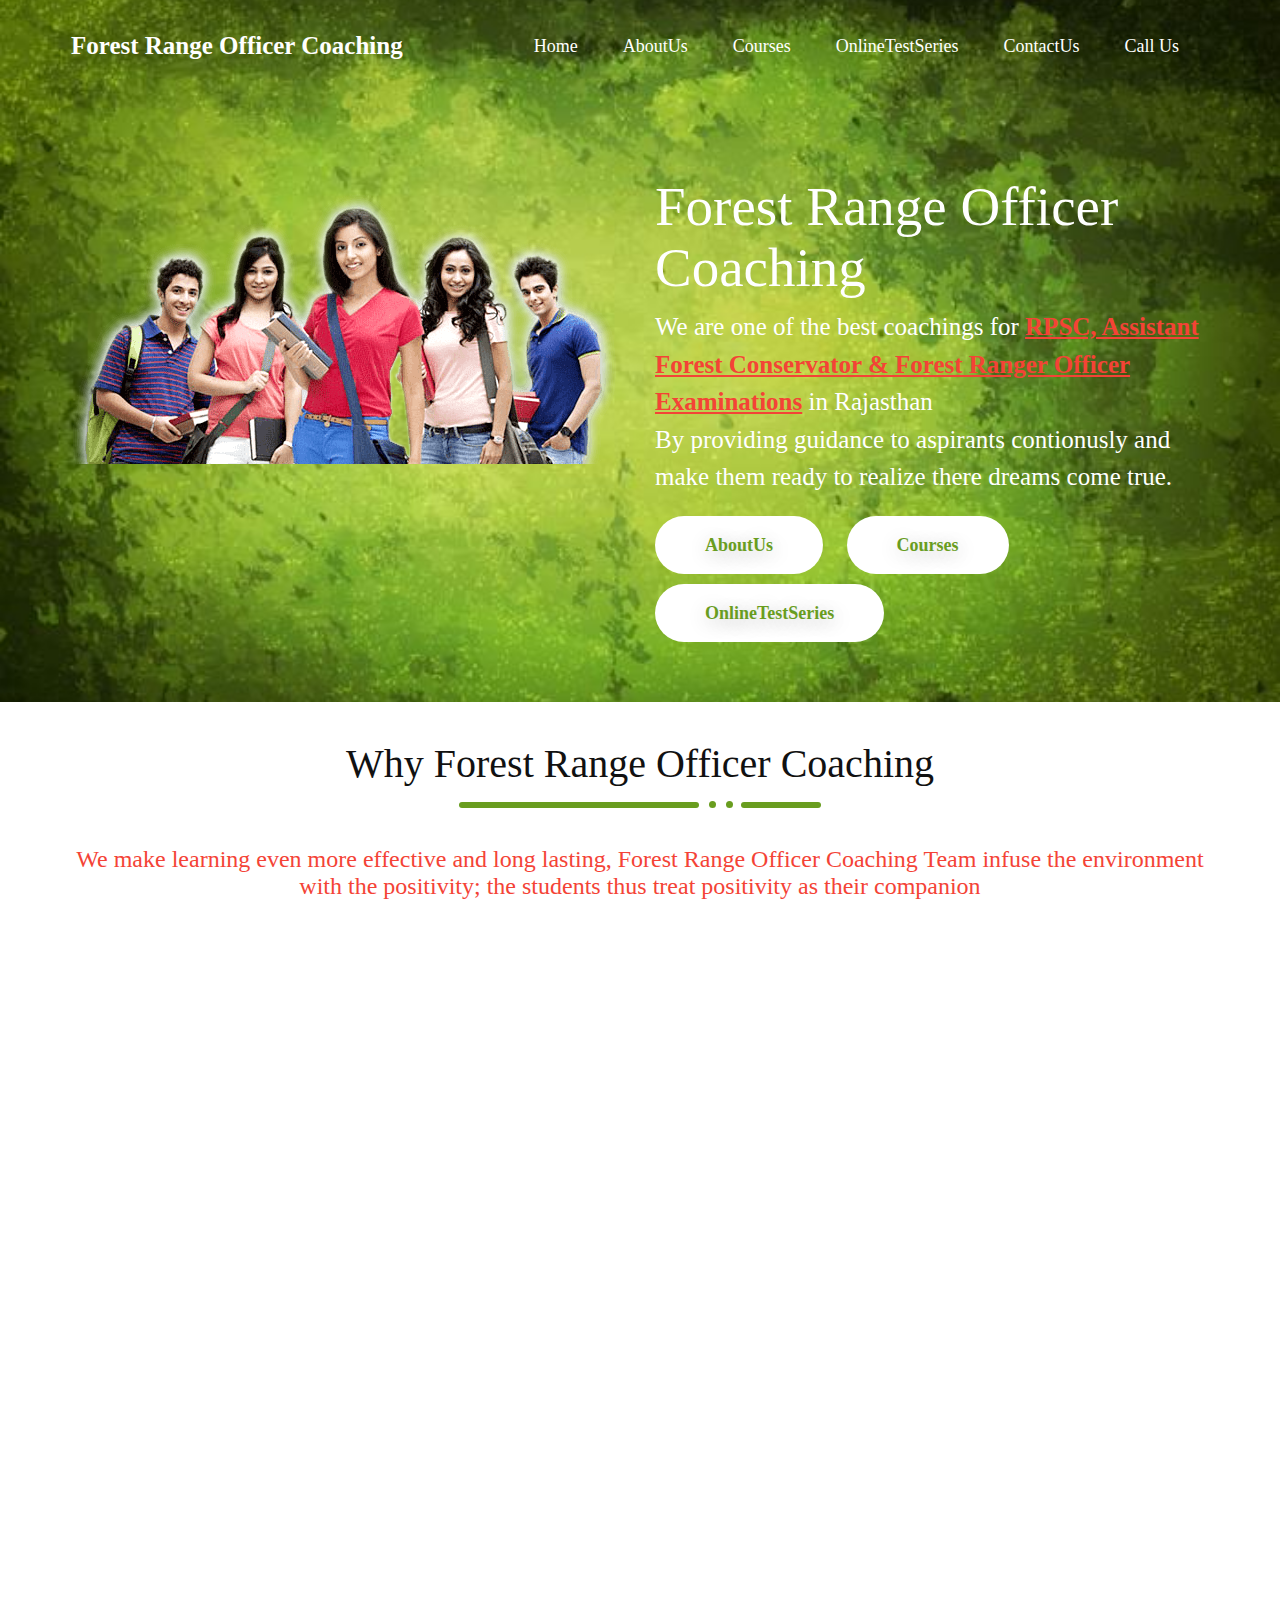
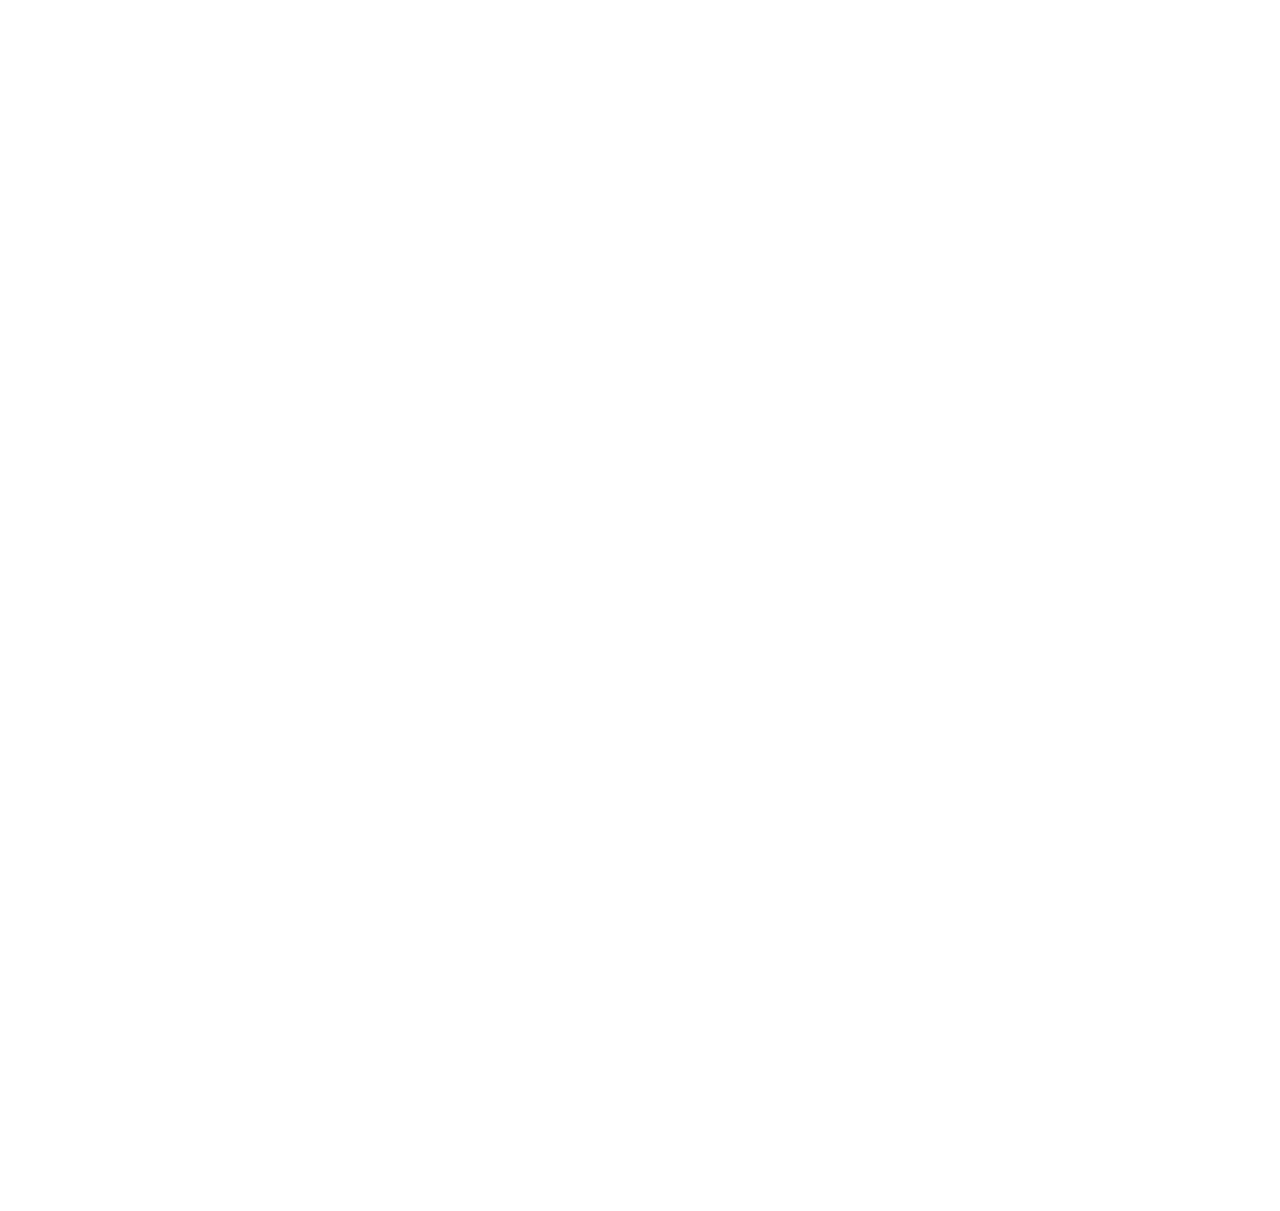
==== commit 18aafed3: "Updated online test series" ====
--- a/index.html
+++ b/index.html
@@ -3,7 +3,7 @@
 <head>
   <meta charset="UTF-8">
   <meta name="viewport" content="width=device-width, initial-scale=1" />
-  <title>Alpha Plus</title>
+  <title>Forest Range Officer Coaching</title>
   <meta name="keywords" content="Alpha Plus,Forest Officer, Forest Ranger Officer,Coaching">
   <meta name="description" content="Forest Range Officer Coaching is leading Coaching in providing RPSC Courses">
 
@@ -21,7 +21,7 @@
             <button type="button" class="navbar-toggle" data-toggle="collapse" data-target="#myNavbar">
               <span class="icon-bar"></span>
               <span class="icon-bar"></span>
-              <span class="icon-bar"></span> 
+              <span class="icon-bar"></span>
             </button>
             <a class="navbar-brand" href="#" style="font-size: 25px;">Forest Range Officer Coaching</a>
           </div>
@@ -30,6 +30,7 @@
               <li><a href="#Home">Home</a></li>
               <li><a href="#AboutUs">AboutUs</a></li>
               <li><a href="#Courses">Courses</a></li>
+              <li><a href="/testseries">OnlineTestSeries</a></li>
               <li><a href="#ContactUs">ContactUs</a></li>
               <li><a href="tel:8209673637">Call Us</a></li>
             </ul>
@@ -45,6 +46,7 @@
               By providing guidance to aspirants contionusly and make them ready to realize there dreams come true.</p>
             <a class="header__button" href="#AboutUs">AboutUs</a>
             <a class="header__button" href="#Courses">Courses</a>
+            <a class="header__button" style="margin-top:10px;" href="/testseries">OnlineTestSeries</a>
           </div>
         </div>
       </div>
@@ -72,6 +74,8 @@
               <div class="text-center steps__single">
                 <img src="assets/images/step2.png" alt="">
                 <p><b>Online Test Series</b><br>We provide free online test series Weekly updation of test series</p>
+                <a class="header__button" style="background: #d2eaff;" href="/testseries">OnlineTestSeries</a>
+
               </div>
             </div>
             <div class="col-md-4">
@@ -175,11 +179,12 @@
               <li><a href="#Home">Home</a></li>
               <li><a href="#AboutUs">What We Do</a></li>
               <li><a href="#Courses">Courses</a></li>
+              <li><a href="/testseries">OnlineTestSeries</a></li>
               <li><a href="#ContactUs">Contact Us</a></li>
             </h2>
           </div>
 
-          
+
           <div class="col-md-4 footer__link">
             <h2>Contact Us</h2>
             <h3>Alpha Plus</h3>
@@ -202,7 +207,7 @@
 
   <script>
     $(document).ready(function() {
-      
+
       $('button').click( function(e) {
         $('.collapse').collapse('hide');
       });
@@ -210,11 +215,11 @@
 
 
       $("#ContactBtn").click(function(){
-        let tempData = {formType: "contact", baseSite:"forestrangeofficer"}
-        let inputs = document.getElementById("contact-section").getElementsByClassName("form-control")
+        var tempData = {formType: "contact", baseSite:"forestrangeofficer"}
+        var inputs = document.getElementById("contact-section").getElementsByClassName("form-control")
         for (i of inputs){ tempData[i.placeholder]= i.value}
-		
-        let url = "https://script.google.com/macros/s/AKfycbxRoNqOO9quPX3VBjkE0ecWofkn6QR8T8C03XmfaA0WKPyRUVBr/exec"
+
+        var url = "https://script.google.com/macros/s/AKfycbxRoNqOO9quPX3VBjkE0ecWofkn6QR8T8C03XmfaA0WKPyRUVBr/exec"
         $.post(url, tempData, function(result){
           alert("We will contact you shortly")
           for (i of inputs){ i.value= "" }
@@ -223,9 +228,8 @@
 	    });
 
 
-      
+
     });
   </script>
 </body>
-</html>  
-
+</html>
